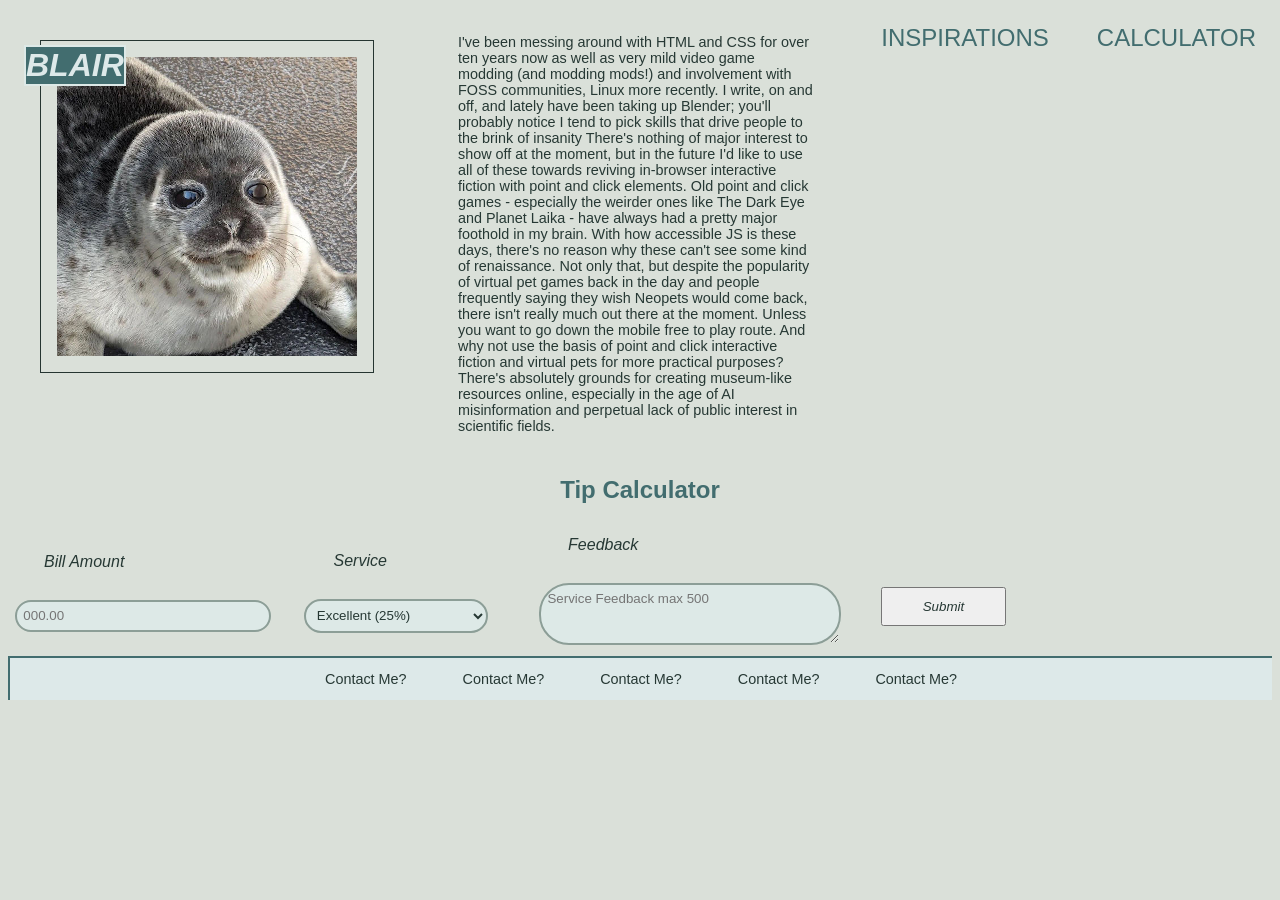
==== calculator.html @ 81aa0dcb "create a form" ====
<!doctype html>
<html lang="en-US">
<head>
    <meta charset="UTF-8">
    <meta name="viewport" content="width=device-width, initial-scale=1.0" />
    <title>COSC 1350</title>
    <link rel="stylesheet" href="style.css">
    <script src="calculator.js" async></script>
</head>
<body>
    <header>
    <div class="heading">
    <div>
        <h1>BLAIR</h1>
        <img
        src="images\yup_face.png"
        alt="A grey and white ringed seal is lying on the ground with the impression of unfocused eyes and a pleasant smile."
        width="300"
        height="299"/></div>
    <div><p>I've been messing around with HTML and CSS for over ten years now as well as very mild video game modding (and modding mods!) and involvement with FOSS communities, Linux more recently. I write, on and off, and lately have been taking up Blender; you'll probably notice I tend to pick skills that drive people to the brink of insanity There's nothing of major interest to show off at the moment, but in the future I'd like to use all of these towards reviving in-browser interactive fiction with point and click elements. Old point and click games - especially the weirder ones like The Dark Eye and Planet Laika - have always had a pretty major foothold in my brain. With how accessible JS is these days, there's no reason why these can't see some kind of renaissance. Not only that, but despite the popularity of virtual pet games back in the day and people frequently saying they wish Neopets would come back, there isn't really much out there at the moment. Unless you want to go down the mobile free to play route. And why not use the basis of point and click interactive fiction and virtual pets for more practical purposes? There's absolutely grounds for creating museum-like resources online, especially in the age of AI misinformation and perpetual lack of public interest in scientific fields.</p></div>
    <div><a href ="inspiration.html">INSPIRATIONS</a></div>
    <div><a href ="calculator.html">CALCULATOR</a></div>
    </header>  
    </div>

<main>
    <div class ="main"><h2>Tip Calculator</h2><br></div>
    <div class ="calculator">
    <form action="" id="tipCalc" method="get" onsubmit="sConsole(event)">
        <div class="billamt">
             <label for="Bill Amount">Bill Amount</label><br>
            <input type="number" id="billamt" name="billamnt" placeholder="000.00" required/>
        </div>

        <div class="service">
        <label for="Service">Service</label><br>
        <select id="service" name="service" required><br>
            <option value="excellent">Excellent (25%)</option>
            <option value="good">Good (20%)</option>
            <option value="fair">Fair (15%)</option>
            <option value="poor">Poor (10%)</option>
        </select>
        </div>

        <div class="feedback">
        <label for="Feedback">Feedback</label><br>
        <textarea id="feedback" name="feedback" placeholder="Service Feedback max 500 " rows="3" cols="25" maxlength="500"></textarea><br>
        </div>
    <button type="submit">Submit</button>
    </form>
    </div>
</main>

<footer>
<div class="footing">
    <p><a href="mailto:blairhuxtable@westernwyoming.edu">Contact Me?</a></p>
    <p><a href="mailto:blairhuxtable@westernwyoming.edu">Contact Me?</a></p>
    <p><a href="mailto:blairhuxtable@westernwyoming.edu">Contact Me?</a></p>
    <p><a href="mailto:blairhuxtable@westernwyoming.edu">Contact Me?</a></p>
    <p><a href="mailto:blairhuxtable@westernwyoming.edu">Contact Me?</a></p>
</div>
</footer>
</main>
</body>
</html>
---- style.css ----
/* TODO
[ ] find someone to look this over and provide feedback
[X] fix overlap on .heading h1 and p when the window shrinks
[X] change the landing page from flex to grid
  [X] change content pages from flex to grid
[X] apply an overflow function to the landing page (after grids have been implemented)
[X] figure out why the heading links won't cooperate
[X] correct landing page image alignment
[ ] force footer to stick to the bottom of the page no matter content length
    [ ] restyle footer buttons
    [ ] fix submit button
[X] a better overflow for the header
    [ ] force scroll on header content height when window changes size
    [ ] force fit on header content width when window changes size
    [ ] make sure this is reflected in media queries
[X] border for each landing grid column
[ ] convert recent box into a feed
    [ ] implement widgets and previews
    [ ] see if it's possible to convert this into auto behavior ^^
    [ ] div box of its own? 
[ ] center images in landing page boxes
    [X] figure out why figures break images in the landing page
    [ ] resize images in landing page boxes when window changes size
[ ] update media queries
[ ] implement container queries
[ ] visually interesting
      [ ] favicon
      [ ] layer landing page box titles in between border ---like this---
      [ ] add border and unique header color
      [ ] center sticky smaller image in the header that acts as a popup nav sidebar thing 
      [ ] look at more sites for layout ideas 
      [ ] visual division of content, header, etc */

/* general */

body {
  background-color: #dae0d9;
}

p, ul {
  margin: 0;
  font-family: 'Lucida Sans', 'Lucida Sans Regular', 'Lucida Grande', 'Lucida Sans Unicode', Geneva, Verdana, sans-serif;
  padding: 10px 20px;
  font-size: .9em;
  color: #253531;
}

span {
  font-family: 'Lucida Sans', 'Lucida Sans Regular', 'Lucida Grande', 'Lucida Sans Unicode', Geneva, Verdana, sans-serif;
  font-style: oblique;
  text-decoration: underline;
}

img {
  margin: 1em;
  padding: 1em;
  border: solid 1px #253531;
}

/* heading */

.heading {
  display: grid;
  grid-template-columns: 20% 50% 20% (auto-fill, minmax(1fr));
  grid-auto-flow: column;
  margin: .5em;
  padding: 1em .5em;
  gap: 3em;
  justify-self: stretch;
  align-self: center;
  max-width: 40% 40%;
  max-height: fit-content(30%);
  overflow-y: scroll;
  overflow-x: scroll;
}

.heading img {
  position: relative;
}

.heading h1 {
  position: absolute;
  z-index: 4;
  font-family: Verdana, Geneva, Tahoma, sans-serif;
  font-style: oblique;
  background-color: #426d6f;
  color: #dde9e9;
  border: solid 2px #dde9e7;
}

.heading p {
  position: relative;
  box-sizing: border-box;
  font-size: .9rem;
  color: #263834;
}

.heading a:link {
  font-size: 1.5em;
  font-family: Verdana, Geneva, Tahoma, sans-serif;
  color: #426d6f;
}

  .heading a:hover {
  color: #728984;
  text-decoration: underline;
}

/* footer */

.footing {
  display: flex;
  position: sticky;
  bottom: 0%;
  align-self: auto;
  flex-direction: row;
  justify-content: center;
  align-items: center;
  gap: 1rem;
  background-color: #dde9e9;
  padding: .2em;
  border-top: solid 2px #426d6f;
  border-left: solid 2px #426d6f;
}

/* landing */

.landing {
  display: grid;
  grid-template-columns: 40% 40%;
  max-width: 40% 40%;
  max-height: 60% 60%;
  overflow-y: scroll;
  overflow-x: scroll;
  grid-auto-flow: column;
  margin: .5em;
  padding: 1em .5em;
  gap: 3em;
  justify-self: stretch;
  justify-content: center;
  align-self: center;
  box-sizing: content-box;
}

.landing p, ul {
  position: relative;
  margin: 0;
  font-family: 'Lucida Sans', 'Lucida Sans Regular', 'Lucida Grande', 'Lucida Sans Unicode', Geneva, Verdana, sans-serif;
  padding: 10px 20px;
  font-size: 15px;
  border: 2px solid #8c9e97;
  color: #263834;
}

.landing img {
  overflow: scroll;
  width: auto;
  height: auto;
  object-fit: contain;
  padding: 1em .5em;
  justify-self: stretch;
  justify-content: center;
  align-self: center;
}

/* main */

.main {
  display: grid;
  grid-column: auto;
  justify-content: center;
  align-items: center;
  width: 90%;
  height: 90%;
  margin: 1em auto;
  box-sizing: content-box;
}

.main h2 {
  position: relative;
  margin-top: auto;
  font-family: Verdana, Geneva, Tahoma, sans-serif;
  color: #426d6f;
}

figure, figcaption {
  font-size: .9rem;
  font-family: 'Lucida Sans', 'Lucida Sans Regular', 'Lucida Grande', 'Lucida Sans Unicode', Geneva, Verdana, sans-serif;
  font-style: italic;
  display: flex;
  flex-direction: column;
  justify-content: center;
  align-items: center;
  gap: .3px;
}

a:link {
  font-family: 'Lucida Sans', 'Lucida Sans Regular', 'Lucida Grande', 'Lucida Sans Unicode', Geneva, Verdana, sans-serif;
  text-decoration: none;
  color: #263834;
}

a:hover {
  color: #728984;
  text-decoration: underline;
}

/* media query: mobile */

@media screen and (min-width: 250px) and (max-width:480px) {
  .heading .footing .landing .main .calculator {
    grid-template-columns: repeat (1, 1fr);
    overflow-y: auto;
    max-height: fit-content(30%);
  }
}

/* media query: tablet */

@media screen and (min-width: 481px) and (max-width: 768px) {
  .heading .footing .landing .main .calculator {
    grid-template-columns: repeat (3, 1fr);
    overflow-y: auto;
    max-height: fit-content(30%);
  }
}

/* media query: laptop */

@media screen and (min-width: 769px) and (max-width: 1024px) {
  .heading .footing .landing .main .calculator {
    grid-template-columns: repeat (4, 1fr);
    overflow-y: auto;
    max-height: fit-content(30%);
  }
}

/* calculator */ 

.calculator form {
  display: grid;
  grid-template-columns: 20% 20% 20% (auto-fill, minmax(1fr));
  grid-auto-flow: column;
  justify-self: center;
  align-items: center;
  align-self: center;
  max-width: 80%;
  overflow-y: scroll;
  overflow-x: scroll;
  gap: 5%;
}

.calculator label {
  position: absolute;
  float: left;
  padding: 10px 20px;
  margin: -2em 1em;
  color: #263834;
  font-style: oblique;
  font-family: 'Lucida Sans', 'Lucida Sans Regular', 'Lucida Grande', 'Lucida Sans Unicode', Geneva, Verdana, sans-serif;
}

.billamt input {
  position: relative;
  width: 100%;
  margin: .5em;
  padding: .5em;
  border: 2px solid #8c9e97;
  border-radius: 30px;
  color: #263834; 
  background-color: #dde9e7;
  font-family: 'Lucida Sans', 'Lucida Sans Regular', 'Lucida Grande', 'Lucida Sans Unicode', Geneva, Verdana, sans-serif;
}

.service select {
  position: relative;
  width: 100%;
  margin: .5em;
  padding: .5em;
  border: 2px solid #8c9e97;
  border-radius: 30px;
  color: #263834; 
  background-color: #dde9e7;
  font-family: 'Lucida Sans', 'Lucida Sans Regular', 'Lucida Grande', 'Lucida Sans Unicode', Geneva, Verdana, sans-serif;
}

.feedback textarea {
  position: relative;
  width: 100%;
  margin: .5em;
  padding: .5em;
  border: 2px solid #8c9e97;
  border-radius: 30px;
  color: #263834; 
  background-color: #dde9e7;
  font-family: 'Lucida Sans', 'Lucida Sans Regular', 'Lucida Grande', 'Lucida Sans Unicode', Geneva, Verdana, sans-serif;
  resize: vertical;
}

.calculator button {
  position: relative;
  padding: 10px 20px;
  margin: -2em 1em;
  color: #263834;
  font-style: oblique;
  font-family: 'Lucida Sans', 'Lucida Sans Regular', 'Lucida Grande', 'Lucida Sans Unicode', Geneva, Verdana, sans-serif;
}
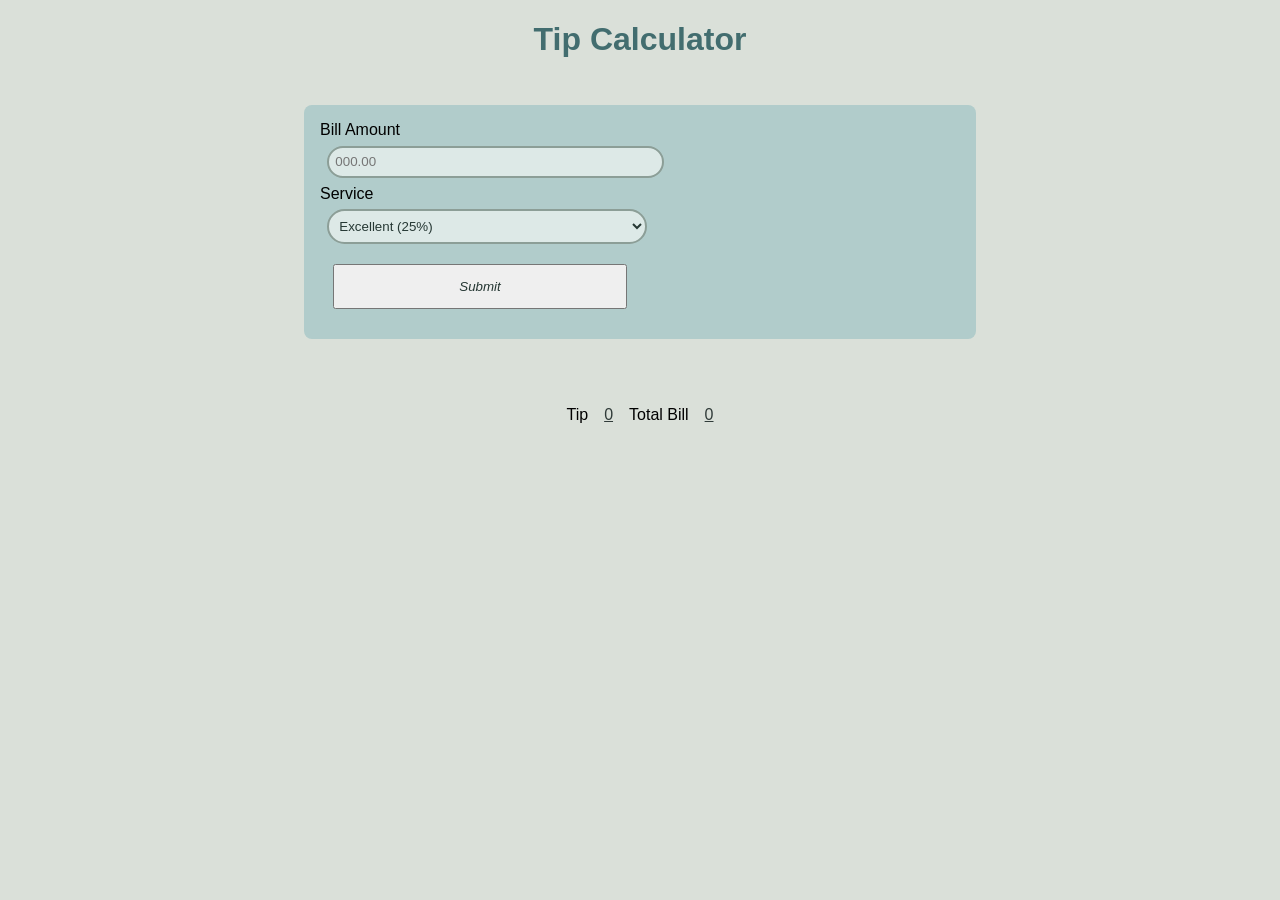
==== commit 7c85c4ae: "tip calc midterm" ====
--- a/calculator.html
+++ b/calculator.html
@@ -4,62 +4,42 @@
     <meta charset="UTF-8">
     <meta name="viewport" content="width=device-width, initial-scale=1.0" />
     <title>COSC 1350</title>
-    <link rel="stylesheet" href="style.css">
-    <script src="calculator.js" async></script>
+    <link rel="stylesheet" href="calculatorstyle.css">
 </head>
 <body>
-    <header>
-    <div class="heading">
-    <div>
-        <h1>BLAIR</h1>
-        <img
-        src="images\yup_face.png"
-        alt="A grey and white ringed seal is lying on the ground with the impression of unfocused eyes and a pleasant smile."
-        width="300"
-        height="299"/></div>
-    <div><p>I've been messing around with HTML and CSS for over ten years now as well as very mild video game modding (and modding mods!) and involvement with FOSS communities, Linux more recently. I write, on and off, and lately have been taking up Blender; you'll probably notice I tend to pick skills that drive people to the brink of insanity There's nothing of major interest to show off at the moment, but in the future I'd like to use all of these towards reviving in-browser interactive fiction with point and click elements. Old point and click games - especially the weirder ones like The Dark Eye and Planet Laika - have always had a pretty major foothold in my brain. With how accessible JS is these days, there's no reason why these can't see some kind of renaissance. Not only that, but despite the popularity of virtual pet games back in the day and people frequently saying they wish Neopets would come back, there isn't really much out there at the moment. Unless you want to go down the mobile free to play route. And why not use the basis of point and click interactive fiction and virtual pets for more practical purposes? There's absolutely grounds for creating museum-like resources online, especially in the age of AI misinformation and perpetual lack of public interest in scientific fields.</p></div>
-    <div><a href ="inspiration.html">INSPIRATIONS</a></div>
-    <div><a href ="calculator.html">CALCULATOR</a></div>
-    </header>  
-    </div>
 
 <main>
-    <div class ="main"><h2>Tip Calculator</h2><br></div>
+    <h1>Tip Calculator</h1>
+
     <div class ="calculator">
-    <form action="" id="tipCalc" method="get" onsubmit="sConsole(event)">
+    <form action="" id="tipCalc" method="get" onsubmit="tipCalc(event)" onsubmit="return tipCalc()">
         <div class="billamt">
-             <label for="Bill Amount">Bill Amount</label><br>
-            <input type="number" id="billamt" name="billamnt" placeholder="000.00" required/>
-        </div>
+            <label for="Bill Amount">Bill Amount</label><br>
+            <input type="number" step="0.01" id="billamt" name="billamnt" placeholder="000.00" required/>
+        </div><br>
 
         <div class="service">
-        <label for="Service">Service</label><br>
-        <select id="service" name="service" required><br>
-            <option value="excellent">Excellent (25%)</option>
-            <option value="good">Good (20%)</option>
-            <option value="fair">Fair (15%)</option>
-            <option value="poor">Poor (10%)</option>
-        </select>
+            <label for="Service">Service</label><br>
+            <select id="service" name="service" required><br>
+                <option value="excellent">Excellent (25%)</option>
+                <option value="good">Good (20%)</option>
+                <option value="fair">Fair (15%)</option>
+                <option value="poor">Poor (10%)</option>
+            </select>
+        </div><br>
+
+        <button type="submit">Submit</button>
+    </form><br>
+    
+    <div class="output">
+        <output form="tipCalc" id="output" name="output" for="billamt+service">
+            <label for="tip">Tip</label>
+            <p id="tipAmt">0</p>
+            <label for="totalBill">Total Bill</label>
+            <p id="totalBill">0</p></output>
         </div>
-
-        <div class="feedback">
-        <label for="Feedback">Feedback</label><br>
-        <textarea id="feedback" name="feedback" placeholder="Service Feedback max 500 " rows="3" cols="25" maxlength="500"></textarea><br>
-        </div>
-    <button type="submit">Submit</button>
-    </form>
-    </div>
-</main>
-
-<footer>
-<div class="footing">
-    <p><a href="mailto:blairhuxtable@westernwyoming.edu">Contact Me?</a></p>
-    <p><a href="mailto:blairhuxtable@westernwyoming.edu">Contact Me?</a></p>
-    <p><a href="mailto:blairhuxtable@westernwyoming.edu">Contact Me?</a></p>
-    <p><a href="mailto:blairhuxtable@westernwyoming.edu">Contact Me?</a></p>
-    <p><a href="mailto:blairhuxtable@westernwyoming.edu">Contact Me?</a></p>
-</div>
-</footer>
+        
 </main>
 </body>
+<script src="calculator.js" defer></script>
 </html>
--- a/calculatorstyle.css
+++ b/calculatorstyle.css
@@ -0,0 +1,83 @@
+/* gen */
+
+body {
+  background-color: #dae0d9;
+}
+
+h1 {
+    display: flex;
+    justify-content: center;
+    align-items: center;
+    font-family: Verdana, Geneva, Tahoma, sans-serif;
+    color: #426d6f;
+}
+
+/* calculator */
+
+.calculator {
+    display: flex;
+    flex-direction: column;
+    flex-wrap: nowrap;
+    align-items: center;
+    justify-content: center;
+    font-size: 1em;
+    font-family: 'Lucida Sans', 'Lucida Sans Regular', 'Lucida Grande', 'Lucida Sans Unicode', Geneva, Verdana, sans-serif;
+}
+
+form {
+    display: grid;
+    grid-template-columns: 5rem;
+    grid-template-columns: repeat(2, 20rem);
+    margin: 2% 5%;
+    background-color: rgb(177, 204, 203);
+    padding: 1rem;
+    border-radius: .5rem;
+}
+
+.billamt input {
+  position: relative;
+  width: 100%;
+  margin: .5em;
+  padding: .5em;
+  border: 2px solid #8c9e97;
+  border-radius: 30px;
+  color: #263834; 
+  background-color: #dde9e7;
+  font-family: 'Lucida Sans', 'Lucida Sans Regular', 'Lucida Grande', 'Lucida Sans Unicode', Geneva, Verdana, sans-serif;
+}
+
+.service select {
+  position: relative;
+  width: 100%;
+  margin: .5em;
+  padding: .5em;
+  border: 2px solid #8c9e97;
+  border-radius: 30px;
+  color: #263834; 
+  background-color: #dde9e7;
+  font-family: 'Lucida Sans', 'Lucida Sans Regular', 'Lucida Grande', 'Lucida Sans Unicode', Geneva, Verdana, sans-serif;
+}
+
+.calculator button {
+  position: relative;
+  padding: 1em;
+  margin: 1em;
+  color: #263834;
+  font-style: oblique;
+  font-family: 'Lucida Sans', 'Lucida Sans Regular', 'Lucida Grande', 'Lucida Sans Unicode', Geneva, Verdana, sans-serif;
+}
+
+#output {
+    display: flex;
+    flex-direction: row;
+    flex-wrap: nowrap;
+    justify-content: space-between;
+    align-items: baseline;
+    padding: .5rem .5rem;
+    gap: calc(1em);
+}
+
+#output p {
+    color: #303b39;
+    text-decoration: underline;
+}
